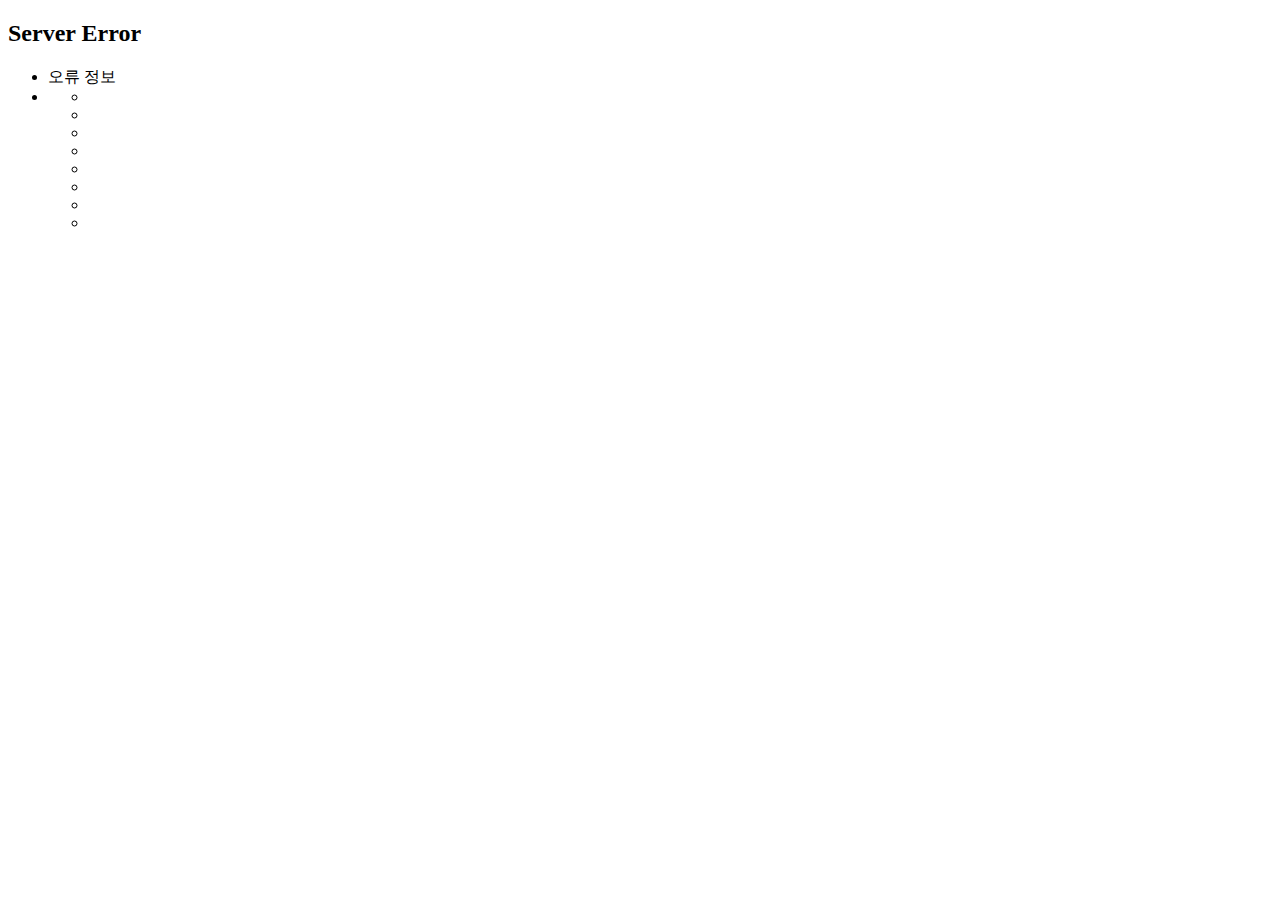
==== src/main/resources/templates/error/5xx.html @ 62b07bd1 "Add: default error templates" ====
<!DOCTYPE html>
<html xmlns:th="http://www.thymeleaf.org" xmlns:layout="http://www.ultraq.net.nz/thymeleaf/layout"
      layout:decorate="~{/layout/default}">

<th:block layout:fragment="content">
    <div class="content">
        <h2>Server Error</h2>
        <ul>
            <li>오류 정보</li>
            <li>
                <ul>
                    <li th:text="|timestamp: ${timestamp}|"></li>
                    <li th:text="|path: ${path}|"></li>
                    <li th:text="|status: ${status}|"></li>
                    <li th:text="|message: ${message}|"></li>
                    <li th:text="|error: ${error}|"></li>
                    <li th:text="|exception: ${exception}|"></li>
                    <li th:text="|errors: ${errors}|"></li>
                    <li th:text="|trace: ${trace}|"></li>
                </ul>
            </li>
        </ul>
    </div>
</th:block>
</html>
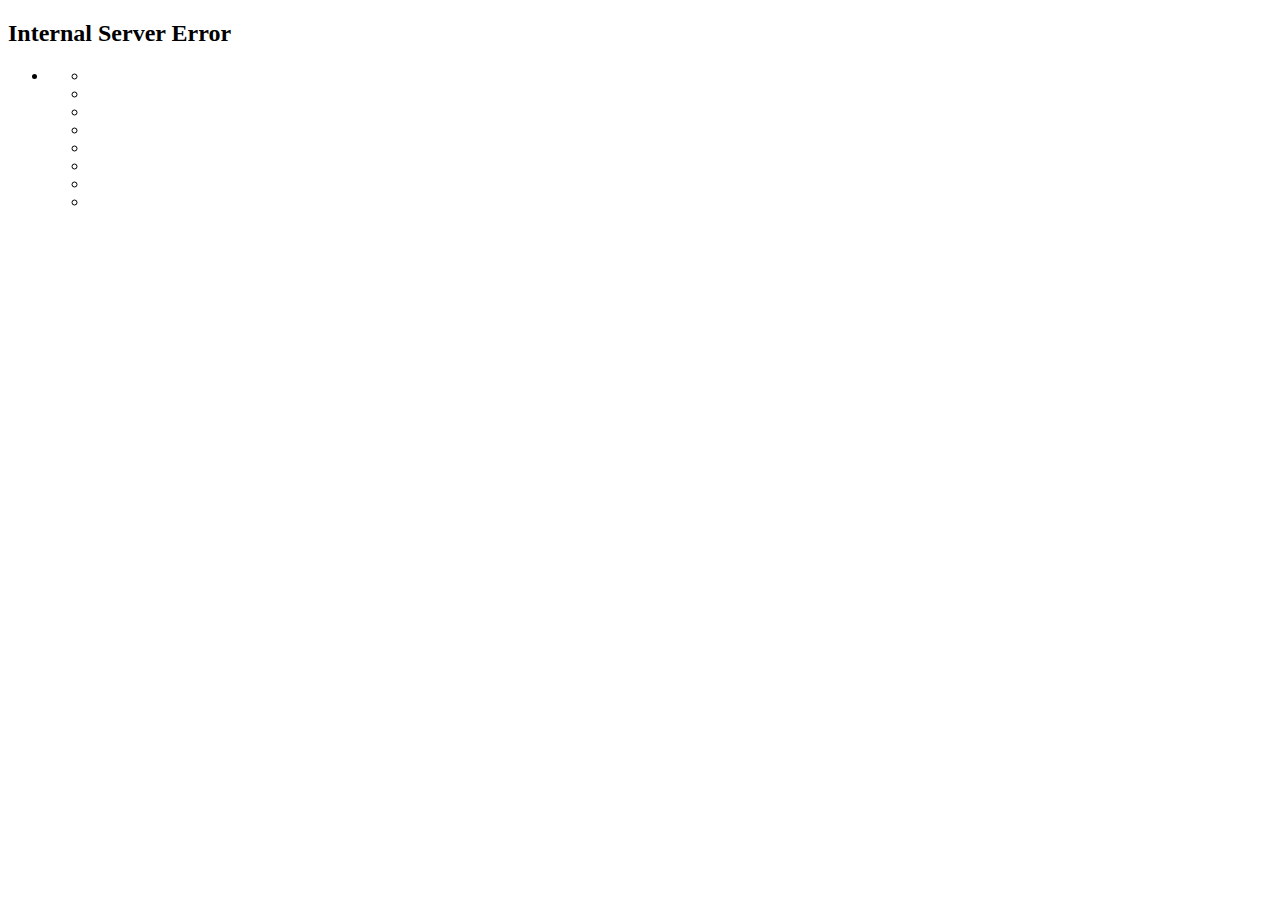
==== commit f6193a75: "Change: Error Page 안내 문구" ====
--- a/src/main/resources/templates/error/5xx.html
+++ b/src/main/resources/templates/error/5xx.html
@@ -4,9 +4,8 @@
 
 <th:block layout:fragment="content">
     <div class="content">
-        <h2>Server Error</h2>
+        <h2>Internal Server Error</h2>
         <ul>
-            <li>오류 정보</li>
             <li>
                 <ul>
                     <li th:text="|timestamp: ${timestamp}|"></li>
